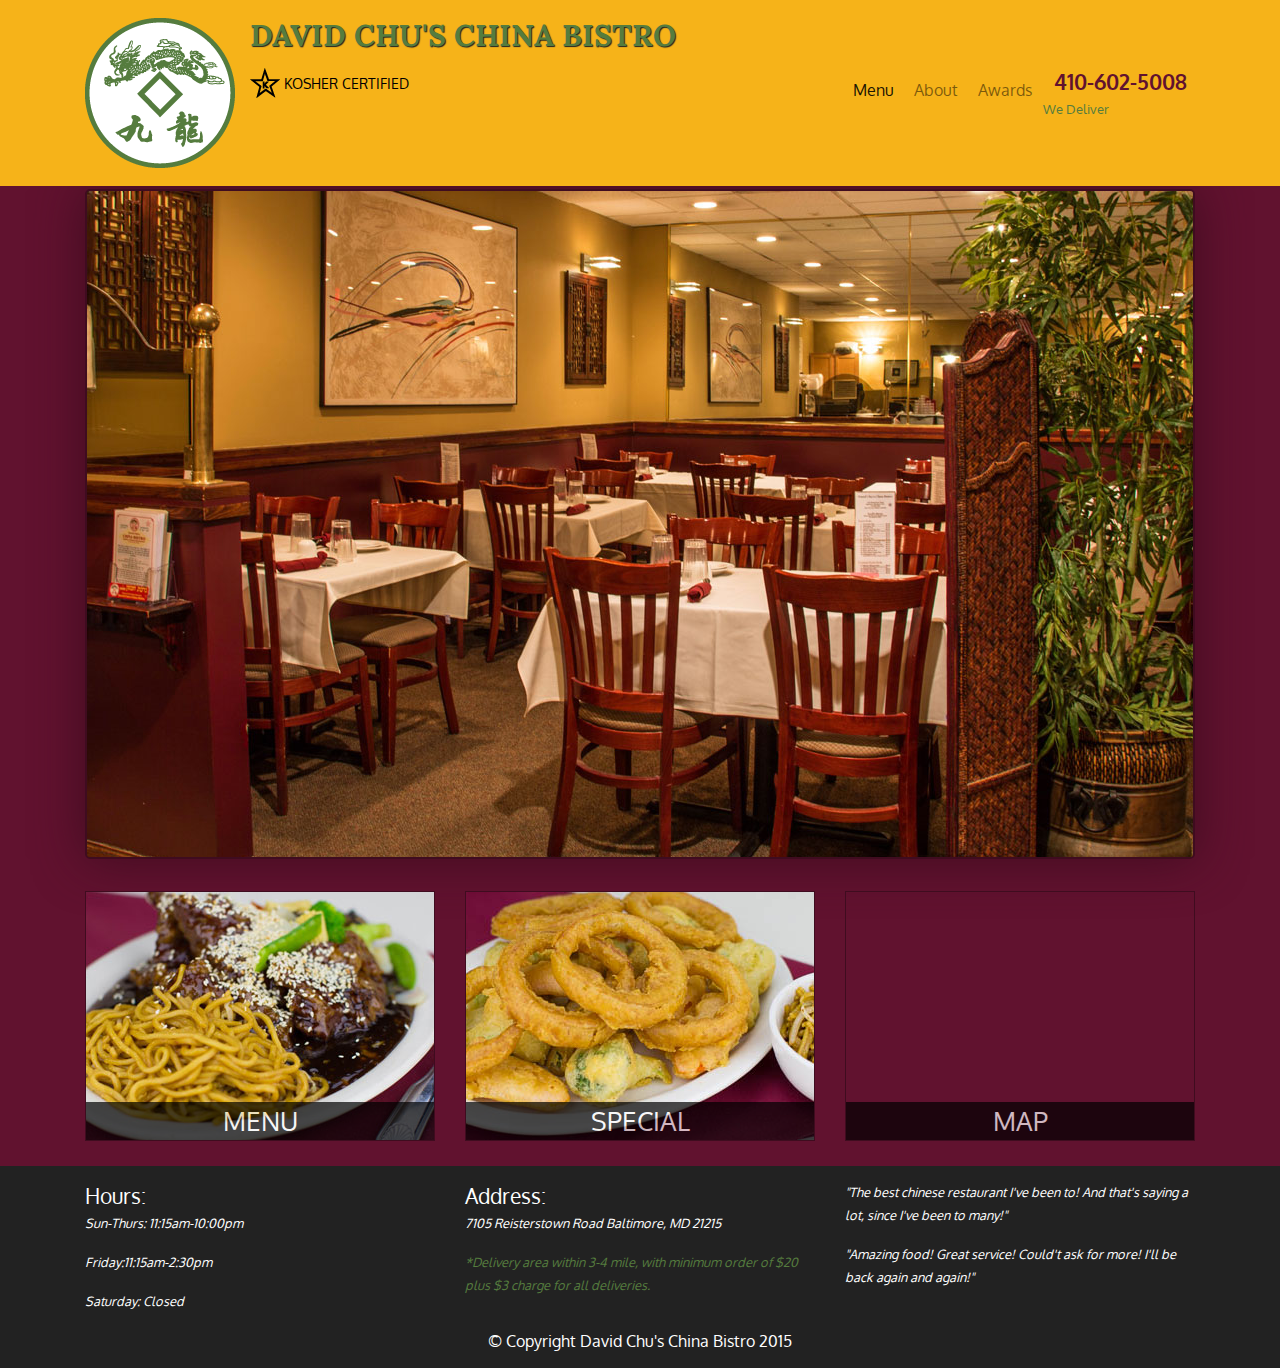
==== index.html @ d091f90b "Home Page commit" ====
<!doctype html>
<html>

<head lang="en">
    <meta charset="utf-8">
    <meta http-equiv="X-UA-Compatible" content="IE=edge">
    <meta name="viewport" content="width=device-width, initial-scale=1">
    <title>
        David Chu's China Bistro
    </title>
    <link rel="stylesheet" href="css/bootstrap/bootstrap.min.css">
    <link rel="stylesheet" href="css/style.css">
    <link href="https://fonts.googleapis.com/css?family=Oxygen&display=swap" rel="stylesheet">
    <link href="https://fonts.googleapis.com/css?family=Lora&display=swap" rel="stylesheet">
    <script src="https://kit.fontawesome.com/dc0054ed62.js" crossorigin="anonymous"></script>

</head>

<body>
    <!--Header of the website-->
    <header>
        <nav id="header-nav" class="navbar navbar-default navbar-expand-md navbar-light ">
            <div class="container">
                <div class="navbar-header">
                    <a href="./index.html" target="_self" class="float-left ">
                        <div id="header-logo-image" alt="logo image" class="">
                        </div>
                    </a>
                    <div class="navbar-brand">
                        <a href="./index.html">David Chu's China Bistro</a>
                        <p>
                            <img src="./images/star-k-logo.png" alt="star image">
                            <span>Kosher Certified</span>
                        </p>
                    </div>
                    <button class="navbar-toggler" type="button" data-toggle="collapse"
                        data-target="#navbarSupportedContent" aria-controls="navbarSupportedContent"
                        aria-expanded="false" aria-label="Toggle navigation">
                        <span class="navbar-toggler-icon"></span>
                    </button>
                </div>
                <div class="collapse navbar-collapse justify-content-end" id="navbarSupportedContent">
                    <ul class="nav navbar-nav" id="nav-list">
                        <li class="nav-item active">
                           <a class="nav-link" href="#"><i class="fas fa-utensils"></i>
                                Menu<span class="sr-only">(current)</span></a>
                        </li>
                        <li class="nav-item">
                            <a class="nav-link" href="#"><i class="fas fa-exclamation-circle"></i>&nbsp;About</a>
                        </li>
                        <li class="nav-item">
                            <a class="nav-link" href="#"><i class="fas fa-certificate"></i>&nbsp;Awards</a>
                        </li>
                        <li class="nav-item d-none d-xl-block">
                            <a class="nav-link pb-0 pt-0 " href="#"><span class="phone"><i
                                        class="fas fa-phone-alt"></i>&nbsp;410-602-5008</a>
                            <i class="fas fa-star float-left"></i>
                            <div class="delivery">&nbsp;We
                                Deliver</div>
                        </li>
                </div>
            </div>
        </nav>
    </header>
    <!--Home Tiles-->
    <div class="container" id="main-content">
        <div class="jumbotron">
            <img src="" alt="" class="d-block d-sm-none img-fluid">
        </div>
        <div class="row" id="home-tiles">
            <div class="col-md-4 col-sm-6 col-xs-12">
                <a href="">
                    <div id="menu-tile">
                        <span>MENU</span>
                    </div>
                </a>
            </div>
            <div class="col-md-4 col-sm-6 col-xs-12">
                <a href="">
                    <div id="special-tile">
                        <span>SPECIAL</span>
                    </div>
                </a>
            </div>
            <div class="col-md-4 col-sm-6 col-xs-12">
                <a href="https://goo.gl/maps/rxb6d9LbXnUcR4Q17" target="_blank">
                    <div id="map-tile">
                        <iframe src="https://www.google.com/maps/embed?pb=!1m23!1m12!1m3!1d98709.67949900022!2d-76.7816920584154!3d39.363539607891575!2m3!1f0!2f0!3f0!3m2!1i1024!2i768!4f13.1!4m8!3e6!4m5!1s0x89c81a14e7817803%3A0xab20a0e99daa17ea!2sdavid&#39;s%20chus%20bistro!3m2!1d39.3635606!2d-76.7116515!4m0!5e0!3m2!1sen!2sus!4v1578339247927!5m2!1sen!2sus" width="100% " height="250px" frameborder="0" style="border:0;" allowfullscreen=""></iframe>
                        <span>MAP</span>
                    </div>
                </a>
            </div>
        </div>
    </div>
    <!--Home tiles end-->
    <!--footer start-->
    <footer class="panel-footer">
        <div class="container">
            <div class="row">
                <section class="col-sm-4">
                    <span class="hours">Hours:</span>
                    <p>Sun-Thurs: 11:15am-10:00pm</p>
                    <p>Friday:11:15am-2:30pm</p>
                    <p>Saturday: Closed</p>
                </section>
                <hr class="horizontal-line">
                <section class="col-sm-4">
                    <span class="address">Address:</span> <br>
                    <p>7105 Reisterstown Road Baltimore, MD 21215</p> 
                    <p id="delivery-note">*Delivery area within 3-4 mile, with minimum order of $20 plus $3 charge for all deliveries.</p c>
                </section>
                <hr class="horizontal-line">
                <section class="col-sm-4">
                    <p>
                        "The best chinese restaurant I've been to! And that's saying a lot, since I've been to many!"
                    </p>
                    <p>
                        "Amazing food! Great service! Could't ask for more! I'll be back again and again!"
                    </p>
                </section>
            </div>
            <!--finish the row-->
            <div class="copyright text-center" >&copy; Copyright David Chu's China Bistro 2015 </div>
        </div>
    </footer>
    <!--footer end-->

    <!--Javascript plugins-->
    <script src="js/jquery-3.4.1.min.js"></script>
    <script src="js/bootstrapjs/bootstrap.min.js"></script>
    <script src="js/style.js"></script>
</body>

</html>
---- css/style.css ----
body{
    color: #fff;
    font-size: 16px;
    background-color: #61122f;
    font-family: 'Oxygen', sans-serif;
}
/**Home Image**/
.container .jumbotron{
    width: auto;
    box-shadow: 0 0 50px #3F0C1F;
    border: 2px solid #3F0C1F;
    margin-top: 3px;
}
/** tiles on home page*/
#map-tile,#menu-tile , #special-tile{
    height: 250px;
    margin-bottom: 15px;
    position: relative;
    border: 1px solid #3F0C1F;
    overflow: hidden;
    width:100%;
}
/** large screen*/
@media (min-width: 1200px){
    .jumbotron{
        background: url('../images/jumbotron_1200.jpg') no-repeat;
        height: 670px;
    }
    .navbar-brand a{
        font-size: 1.5em;
    }
    #header-logo-image{
        width: 150px;
        height: 150px;
        margin: 10px 15px 10px 0px;
        background: url('../images/restaurant-logo.png') no-repeat;
    }
}

/**Medium Screen**/
@media (min-width: 992px) and (max-width: 1199px){
    .jumbotron{
        background: url('../images/jumbotron_992.jpg') no-repeat;
        height: 560px;
    }
    .navbar-brand{
        font-size: 1.5em;
    }
    #header-logo-image{
        width: 100px;
        height: 100px;
        margin: 10px 15px 10px 0px;
        background: url(../images/restaurant-logo_medium.png) no-repeat;
    }
}

/**small device*/
@media (min-width: 768px) and (max-width: 991px){
    .jumbotron{
        background: url('../images/jumbotron_768.jpg') no-repeat;
        height: 430px;
    }
    .navbar-brand a{
        font-size: 0.8em;
    }
    #header-logo-image{
        width: 100px;
        height: 100px;
        margin: 10px 15px 10px 0px;
        background: url(../images/restaurant-logo_medium.png) no-repeat;
    }
  
}

/** Extra small Devices**/
@media (min-width:751px) and (max-width: 767px)  {
    .navbar-brand a {
        font-size: 1em;  
    }
    .jumbotron{
        background: url('../images/jumbotron_768.jpg') no-repeat;
        height: 430px;
    }
    .navbar-brand a{
        font-size: 0.8em;
    }
  


}
/**handling the home tiles**/
@media (max-width: 750px) {
    .navbar-brand a{
        font-size: 1em;
    }
    #map-tile,#menu-tile , #special-tile{
        width: 100%;
    }
    .jumbotron{
        background: url('../images/jumbotron_768.jpg') no-repeat;
        height: 430px;
    }
    #map-tile span, #menu-tile span, #special-tile span{
        font-size: 1.2em;
    }
    .horizontal-line{
        width: 90%;
        border-top: 1px solid #fff;    }
  
}

#header-nav{
    background-color: #f6b319;
    border: 0;
    border-radius: 0;
}   

.navbar-brand{
    padding-top: 15px;
}
.navbar-brand a{
    font-family: 'Lora', serif;
    color: #557c3e;
    font-weight: bold;
    line-height: .75;
    text-transform: uppercase;
    text-shadow: 1px 1px 1px #222;
    text-decoration: none;
}
.navbar-brand p{
    color: #000;
    text-transform: uppercase;
    font-size: .7em;
    margin-top: 15px;
}
.navbar-brand p span{
    vertical-align: middle;
}
.fas{
    font-size: 1.2em;
    color:#61122f
}
.fa-phone-alt{
    font-size: 0.9em;
}
.phone{
    color: #61122f;
    font-weight: bold;
    font-size: 1.3em;
}
.fa-star{
    color: #557c3e;
    font-size: 1em;
}
.delivery{
    color: #557c3e;
    font-size: 0.8em;
    font-weight: inherit;
    padding-top: 1px;
}
a.nav-link{
    text-align: center;
}
.navbar-header button.navbar-toggler{
    border: 1px solid #61122f;
    clear: both;
    margin-top: -30px;
}
/**-- Menu --map --special tiles**/

#menu-tile{
    background: url(../images/menu-tile.jpg) no-repeat;
    background-position: center;
}
#special-tile{
    background: url(../images/specials-tile.jpg) no-repeat;
    background-position: center;
}
#map-tile span, #menu-tile span, #special-tile span{
    position: absolute;
    text-transform: uppercase;
    color: #fff;
    text-align: center;
    font-size: 1.6em;
    background-color: #000;
    opacity: 0.7;
    width: 100%;
    bottom: 0;
    right: 0;
}
footer.panel-footer {
    background-color: #222;
    padding-top: 15px;
    padding-bottom: 15px;
    margin-top: 10px;
}
.address , .hours{
    font-size: 1.3em;
}
section > p{
    font-size: 0.8em;
    line-height: 1.8;
    font-style: italic      ;
}
section > #delivery-note {
    font-size: 0.8em;
    color: #557c3e;
    line-height: 1.8;
}
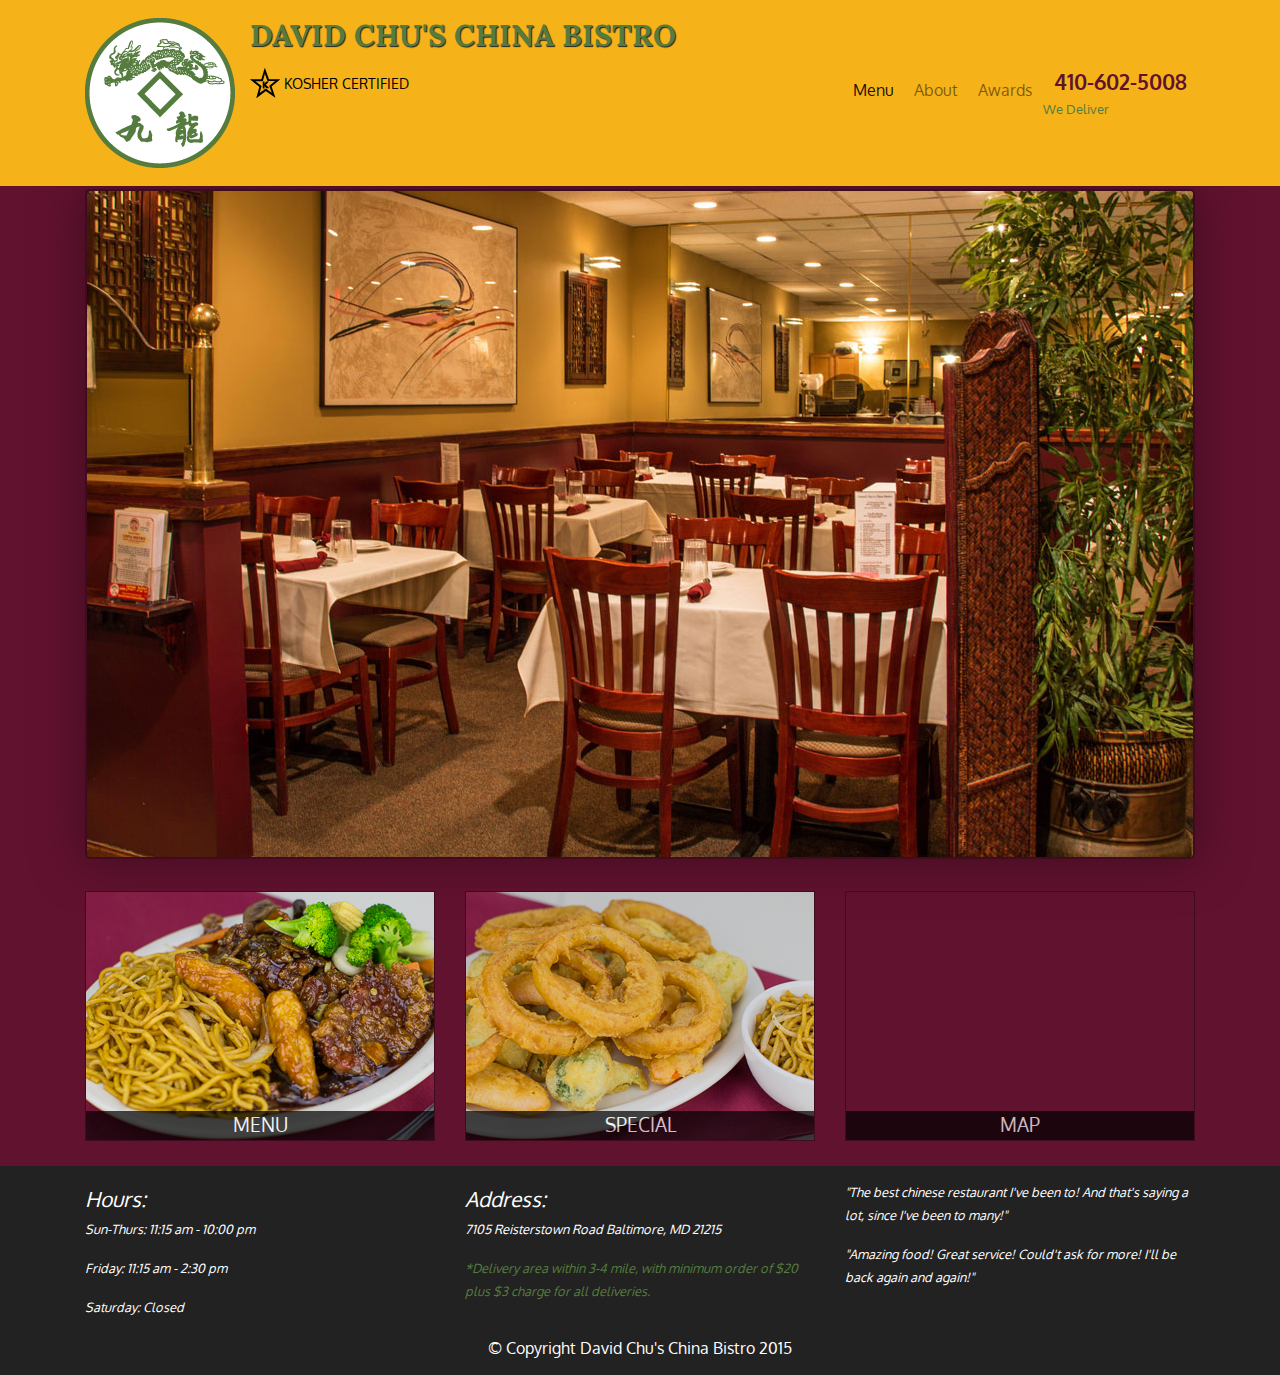
==== commit 7ad41ced: "Menu Page with Pictures" ====
--- a/index.html
+++ b/index.html
@@ -42,7 +42,7 @@
                 <div class="collapse navbar-collapse justify-content-end" id="navbarSupportedContent">
                     <ul class="nav navbar-nav" id="nav-list">
                         <li class="nav-item active">
-                           <a class="nav-link" href="#"><i class="fas fa-utensils"></i>
+                           <a class="nav-link" href="./Menu.html"><i class="fas fa-utensils"></i>
                                 Menu<span class="sr-only">(current)</span></a>
                         </li>
                         <li class="nav-item">
@@ -69,23 +69,23 @@
         </div>
         <div class="row" id="home-tiles">
             <div class="col-md-4 col-sm-6 col-xs-12">
-                <a href="">
+                <a href="./Menu.html">
                     <div id="menu-tile">
                         <span>MENU</span>
                     </div>
                 </a>
             </div>
             <div class="col-md-4 col-sm-6 col-xs-12">
-                <a href="">
+                <a href="./Menu.html">
                     <div id="special-tile">
                         <span>SPECIAL</span>
                     </div>
                 </a>
             </div>
-            <div class="col-md-4 col-sm-6 col-xs-12">
+            <div class="col-md-4 col-sm-12 col-xs-12">
                 <a href="https://goo.gl/maps/rxb6d9LbXnUcR4Q17" target="_blank">
                     <div id="map-tile">
-                        <iframe src="https://www.google.com/maps/embed?pb=!1m23!1m12!1m3!1d98709.67949900022!2d-76.7816920584154!3d39.363539607891575!2m3!1f0!2f0!3f0!3m2!1i1024!2i768!4f13.1!4m8!3e6!4m5!1s0x89c81a14e7817803%3A0xab20a0e99daa17ea!2sdavid&#39;s%20chus%20bistro!3m2!1d39.3635606!2d-76.7116515!4m0!5e0!3m2!1sen!2sus!4v1578339247927!5m2!1sen!2sus" width="100% " height="250px" frameborder="0" style="border:0;" allowfullscreen=""></iframe>
+                        <iframe src="https://www.google.com/maps/embed?pb=!1m23!1m12!1m3!1d3084.676558121821!2d-76.7138401852123!3d39.36356057950152!2m3!1f0!2f0!3f0!3m2!1i1024!2i768!4f13.1!4m8!3e6!4m0!4m5!1s0x89c81a14e7817803%3A0xab20a0e99daa17ea!2sDavid%20Chu&#39;s%20China%20Bistro%2C%207105%20Reisterstown%20Rd%2C%20Baltimore%2C%20MD%2021215!3m2!1d39.3635606!2d-76.7116515!5e0!3m2!1sen!2sus!4v1578417196697!5m2!1sen!2sus" width="100%" height="250px" frameborder="0" style="border:0;" allowfullscreen=""></iframe>
                         <span>MAP</span>
                     </div>
                 </a>
@@ -97,20 +97,20 @@
     <footer class="panel-footer">
         <div class="container">
             <div class="row">
-                <section class="col-sm-4">
-                    <span class="hours">Hours:</span>
-                    <p>Sun-Thurs: 11:15am-10:00pm</p>
-                    <p>Friday:11:15am-2:30pm</p>
-                    <p>Saturday: Closed</p>
+                <section class="col-md-4 col-sm-12">
+                    <p class="hours texttobe-center">Hours:</p>
+                    <p class="texttobe-center">Sun-Thurs: 11:15&nbsp;am&nbsp;-&nbsp;10:00&nbsp;pm</p>
+                    <p class="texttobe-center">Friday: 11:15&nbsp;am&nbsp;-&nbsp;2:30&nbsp;pm</p>
+                    <p class="texttobe-center">Saturday: Closed</p>
                 </section>
                 <hr class="horizontal-line">
-                <section class="col-sm-4">
-                    <span class="address">Address:</span> <br>
-                    <p>7105 Reisterstown Road Baltimore, MD 21215</p> 
-                    <p id="delivery-note">*Delivery area within 3-4 mile, with minimum order of $20 plus $3 charge for all deliveries.</p c>
+                <section class="col-md-4 col-sm-12">
+                    <p class="address texttobe-center">Address:</p> 
+                    <p class="texttobe-center">7105 Reisterstown Road Baltimore, MD 21215</p> 
+                    <p id="delivery-note" class="texttobe-center">*Delivery area within 3-4 mile, with minimum order of $20 plus $3 charge for all deliveries.</p c>
                 </section>
                 <hr class="horizontal-line">
-                <section class="col-sm-4">
+                <section class="col-md-4 col-sm-12">
                     <p>
                         "The best chinese restaurant I've been to! And that's saying a lot, since I've been to many!"
                     </p>
--- a/css/style.css
+++ b/css/style.css
@@ -20,6 +20,10 @@
     overflow: hidden;
     width:100%;
 }
+.category-tiles > img{
+    width: 100%;
+
+}
 /** large screen*/
 @media (min-width: 1200px){
     .jumbotron{
@@ -69,6 +73,9 @@
         margin: 10px 15px 10px 0px;
         background: url(../images/restaurant-logo_medium.png) no-repeat;
     }
+    .texttobe-center1{
+        text-align: center;
+    }
   
 }
 
@@ -84,12 +91,12 @@
     .navbar-brand a{
         font-size: 0.8em;
     }
-  
-
-
+    .texttobe-center1{
+        text-align: center;
+    }
 }
 /**handling the home tiles**/
-@media (max-width: 750px) {
+@media (min-width:510px) and (max-width: 750px) {
     .navbar-brand a{
         font-size: 1em;
     }
@@ -105,9 +112,41 @@
     }
     .horizontal-line{
         width: 90%;
-        border-top: 1px solid #fff;    }
-  
-}
+        border-top: 1px solid #fff;    
+    } 
+    .texttobe-center{
+        text-align: center;
+    }
+    .texttobe-center1{
+        text-align: center;
+    }
+}
+@media (max-width: 509px) {
+    .navbar-brand a{
+        font-size: 1em;
+    }
+    #map-tile,#menu-tile , #special-tile{
+        width: 100%;
+    }
+    .jumbotron{
+        background: url('../images/jumbotron_768.jpg') no-repeat;
+        height: 320px;
+    }
+    #map-tile span, #menu-tile span, #special-tile span{
+        font-size: 1.2em;
+    }
+    .horizontal-line{
+        width: 90%;
+        border-top: 1px solid #fff;    
+    } 
+    .texttobe-center{
+        text-align: center;
+    }
+    .texttobe-center1{
+        text-align: center;
+    }
+}
+
 
 #header-nav{
     background-color: #f6b319;
@@ -181,13 +220,16 @@
     text-transform: uppercase;
     color: #fff;
     text-align: center;
-    font-size: 1.6em;
+    font-size: 1.2em;
     background-color: #000;
     opacity: 0.7;
     width: 100%;
     bottom: 0;
     right: 0;
 }
+#map-tile:hover , #menu-tile:hover , #special-tile:hover{
+        box-shadow: 0 1px 5px #cccccc;
+}
 footer.panel-footer {
     background-color: #222;
     padding-top: 15px;
@@ -196,6 +238,7 @@
 }
 .address , .hours{
     font-size: 1.3em;
+    margin-bottom: 0px;
 }
 section > p{
     font-size: 0.8em;
@@ -207,6 +250,84 @@
     color: #557c3e;
     line-height: 1.8;
 }
-
-
-
+.category-name, .hedding-singlePage{
+    text-align: center;
+    margin-top: 15px;
+}
+.substitute-details , .singleSubstitute{
+    font-size: 0.8em;
+    font-style: italic;
+    line-height: 1.8;
+    text-align: center;
+    margin-bottom: 15px;
+}
+/** Menu tiles**/
+.category-tiles{
+    overflow: hidden;
+    margin: 0 auto 15px;
+    position: relative;
+    border: 2px solid #3F0C1F;
+    background-position: center;
+    padding-left: 0px;
+    padding-right: 0px; 
+    margin-top: 15px;
+    margin-bottom: 0px;
+}
+.single-category-tiles{
+    overflow: hidden;
+    margin: 0 auto 15px;
+    position: relative;
+    background-position: center;
+    padding-left: 0px;
+    max-width: 250px;
+    max-height: 150px;
+    padding-right: 0px; 
+    margin-top: 15px;
+    margin-bottom: 0px;
+}
+
+.category-tiles span{
+    position: absolute;
+    bottom: 0;
+    right: 0;
+    width:  100%;
+    text-align: center;
+    background-color: #222;
+    opacity: 0.7;
+    font-size: 1em;
+    color: #fff;
+    text-transform: uppercase;
+}
+.single-category-tiles-image:hover{
+    box-shadow: 0 1px 5px #cccccc;
+}
+.category-tiles:hover{
+    box-shadow: 0 1px 5px #cccccc;
+}
+strong > .amount{
+    font-size: 0.7em;
+}
+sub > .quantity{
+    font-size: 0.4em;
+}
+.single-category-tiles  > .span {
+    position: absolute;
+    bottom: 0;
+    right: 0;
+    text-align: center;
+    text-transform: uppercase;
+    color: #cccccc;
+    background-color: #557c3e;
+    opacity: 1;
+    width: 30%;
+}
+.single-category-tiles > img{
+    height: 150px;
+    width: 250px;
+}
+
+
+
+
+
+
